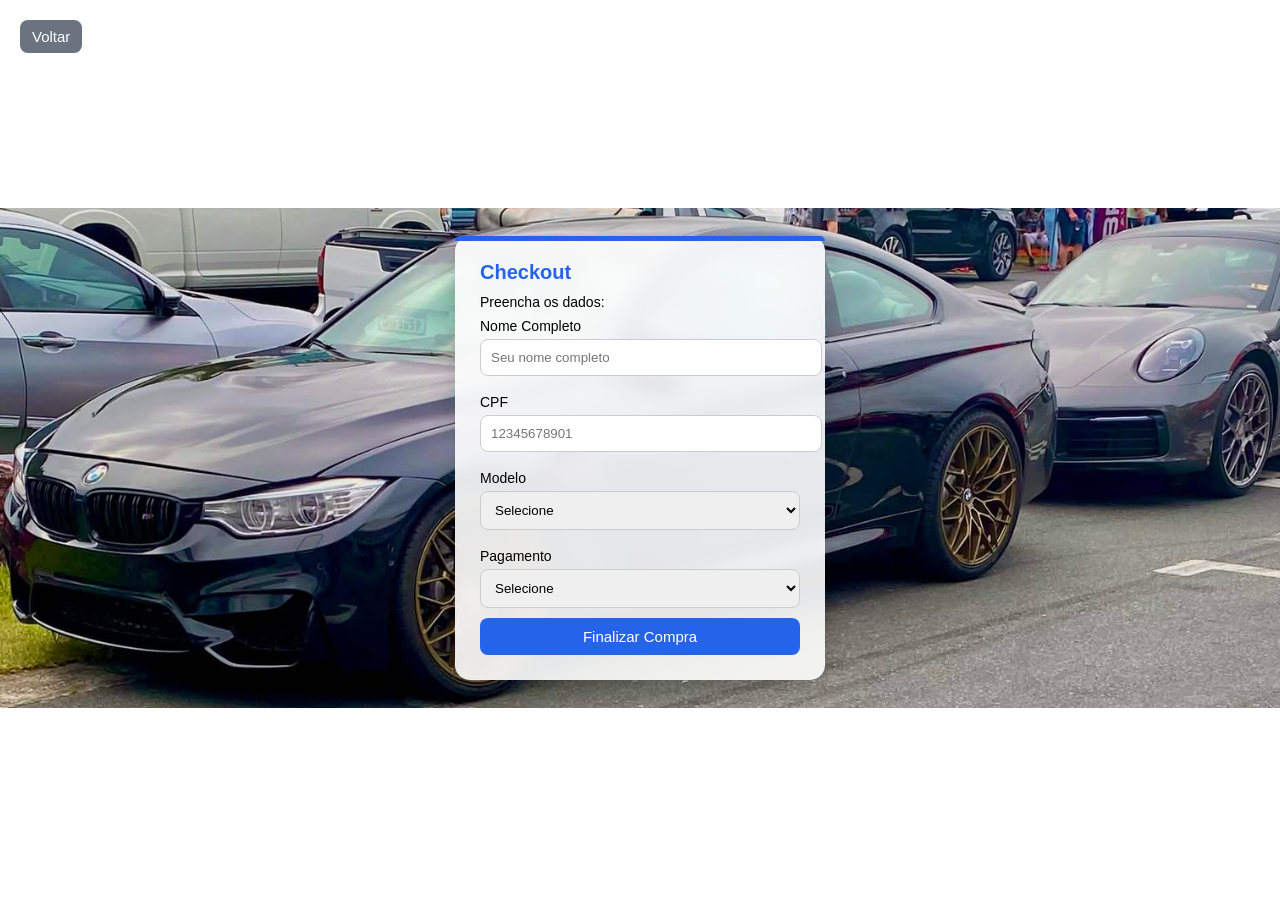
==== compra.html @ 4c414419 "Ajuste no CSS do form, Criação da pagina compra, e crianção de botoes para UX" ====
<!DOCTYPE html>
<html lang="pt-BR">

<head>
    <meta charset="UTF-8">
    <meta name="viewport" content="width=device-width, initial-scale=1.0">
    <title>Checkout de Pagamento</title>

    <style>
        body {
            font-family: Arial, sans-serif;
            background: url("foto capa.png") no-repeat center center;
            display: flex;
            justify-content: center;
            align-items: center;
            height: 100vh;
        }

        .checkout {
            background: rgba(255, 255, 255, 0.9);
            backdrop-filter: blur(8px);
            padding: 25px;
            border-radius: 15px;
            width: 320px;
            box-shadow: 0 8px 25px rgba(0, 0, 0, 0.2);
        }

        h1 {
            color: #2563eb;
            font-size: 20px;
            margin-bottom: 10px;
        }

        p {
            margin: 8px 0 5px;
            font-size: 14px;
        }

        input,
        select {
            width: 100%;
            padding: 10px;
            border-radius: 8px;
            border: 1px solid #ccc;
            margin-bottom: 10px;
        }

        input:focus,
        select:focus {
            border: 1px solid #2563eb;
            box-shadow: 0 0 5px rgba(37, 99, 235, 0.5);
        }

        button {
            width: 100%;
            padding: 10px;
            border: none;
            border-radius: 8px;
            background: #2563eb;
            color: white;
            font-size: 15px;
            cursor: pointer;
        }

        .checkout::before {
            content: "";
            display: block;
            height: 5px;
            background: #2563eb;
            border-radius: 10px 10px 0 0;
            margin: -25px -25px 20px -25px;
        }

        button:hover {
            background: #1d4ed8;
        }

        .voltar {
            position: absolute;
            top: 20px;
            left: 20px;
        }

        .voltar button {
            width: auto;
            padding: 8px 12px;
            background: #6b7280;
        }
    </style>
</head>

<body>

    <div class="voltar">
        <a href="index.html">
            <button>Voltar</button>
        </a>
    </div>


    <div class="checkout">
        <form class="form-pagamento">

            <h1>Checkout</h1>
            <p>Preencha os dados:</p>

            <p>Nome Completo</p>
            <input type="text" placeholder="Seu nome completo" required>

            <p>CPF</p>
            <input type="text" pattern="[0-9]{11}" placeholder="12345678901" required>

            <p>Modelo</p>
            <select required>
                <option value="">Selecione</option>
                <option>Triciclo 50cc</option>
                <option>Mini B</option>
                <option>Kombixinha</option>
            </select>

            <p>Pagamento</p>
            <select required>
                <option value="">Selecione</option>
                <option>Cartão de Crédito</option>
                <option>Boleto</option>
                <option>PIX</option>
            </select>

            <button type="submit">Finalizar Compra</button>

        </form>
    </div>

</body>

</html>
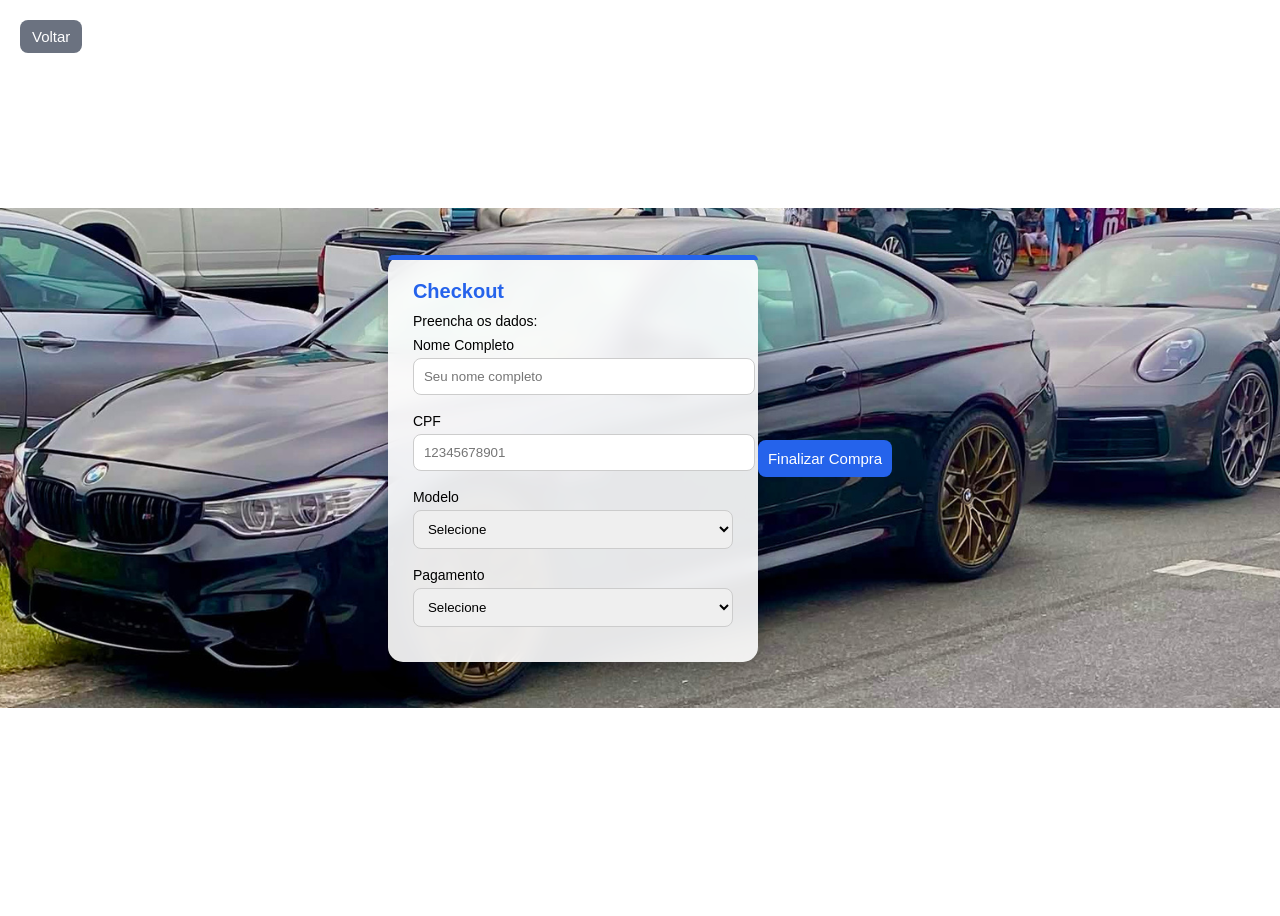
==== commit befa015d: "pequenos detalhes nas paginas" ====
--- a/compra.html
+++ b/compra.html
@@ -60,6 +60,7 @@
             color: white;
             font-size: 15px;
             cursor: pointer;
+            position: relative;
         }
 
         .checkout::before {
@@ -126,10 +127,11 @@
                 <option>PIX</option>
             </select>
 
-            <button type="submit">Finalizar Compra</button>
-
         </form>
     </div>
+    <a href="meme.html">
+        <button type="submit">Finalizar Compra</button>
+    </a>
 
 </body>
 
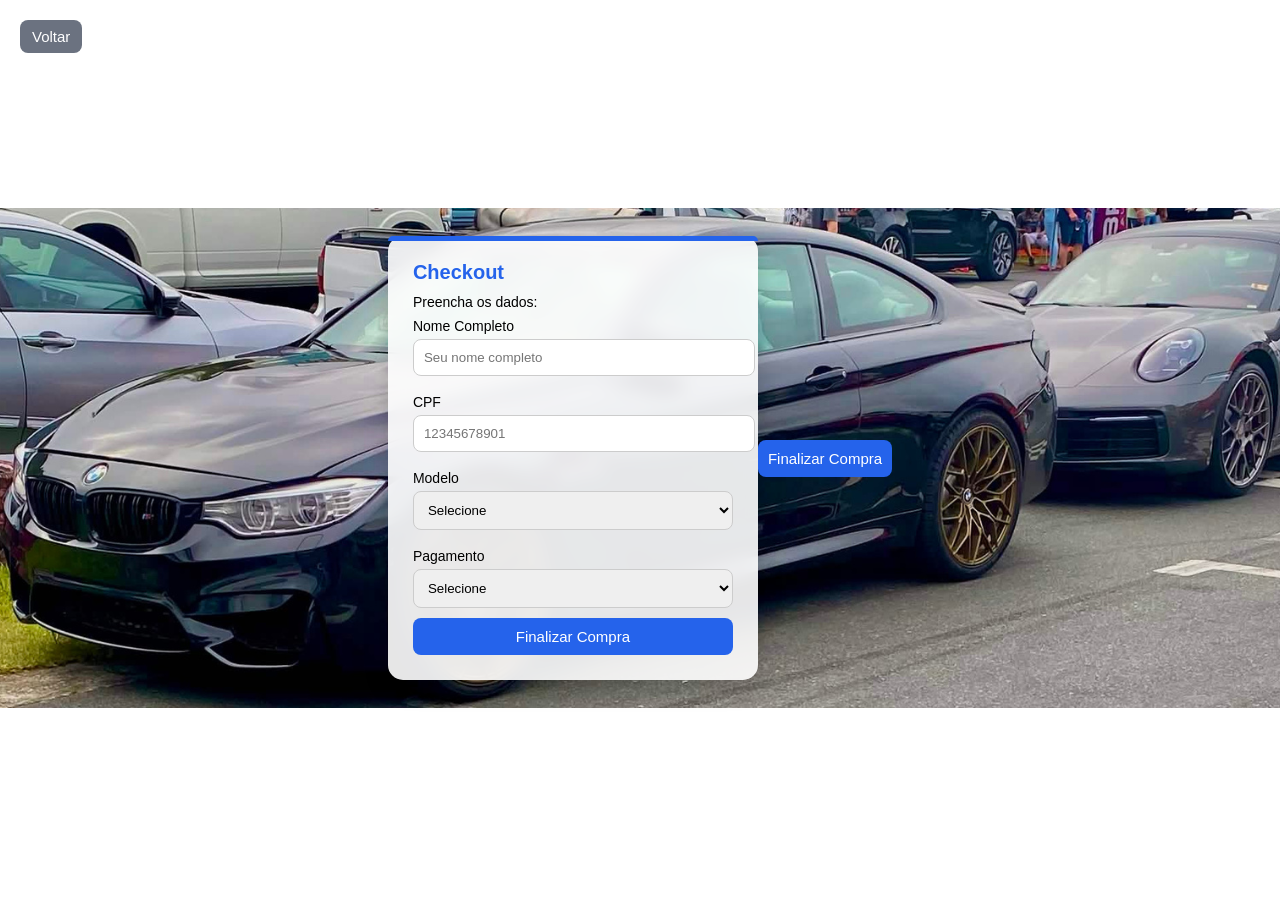
==== commit cd020347: "Revert "criaçaõ de nova pagina, ajustes no html e css" This reverts commit 43526ee5c9120de0444b0c6a6" ====
--- a/compra.html
+++ b/compra.html
@@ -126,6 +126,8 @@
                 <option>Boleto</option>
                 <option>PIX</option>
             </select>
+            <button type="submit">Finalizar Compra</button>
+
 
         </form>
     </div>
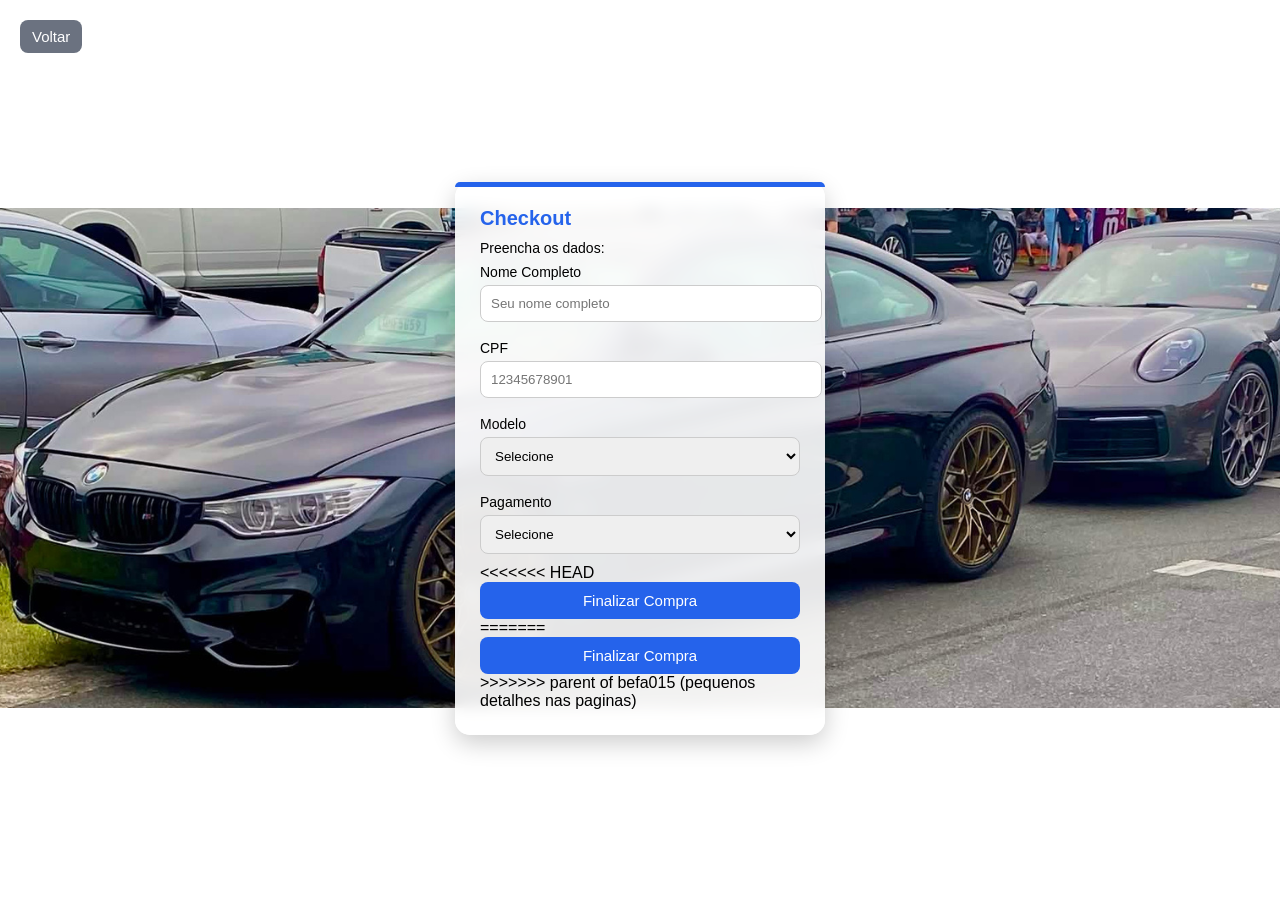
==== commit b848eeba: "Revert "pequenos detalhes nas paginas" This reverts commit befa015dfacb46b0a7c6933e641bd027a8ff8610." ====
--- a/compra.html
+++ b/compra.html
@@ -60,7 +60,6 @@
             color: white;
             font-size: 15px;
             cursor: pointer;
-            position: relative;
         }
 
         .checkout::before {
@@ -126,14 +125,17 @@
                 <option>Boleto</option>
                 <option>PIX</option>
             </select>
+<<<<<<< HEAD
             <button type="submit">Finalizar Compra</button>
 
 
+=======
+            <a href="meme.html">
+                <button type="submit">Finalizar Compra</button>
+            </a>
+>>>>>>> parent of befa015 (pequenos detalhes nas paginas)
         </form>
     </div>
-    <a href="meme.html">
-        <button type="submit">Finalizar Compra</button>
-    </a>
 
 </body>
 
